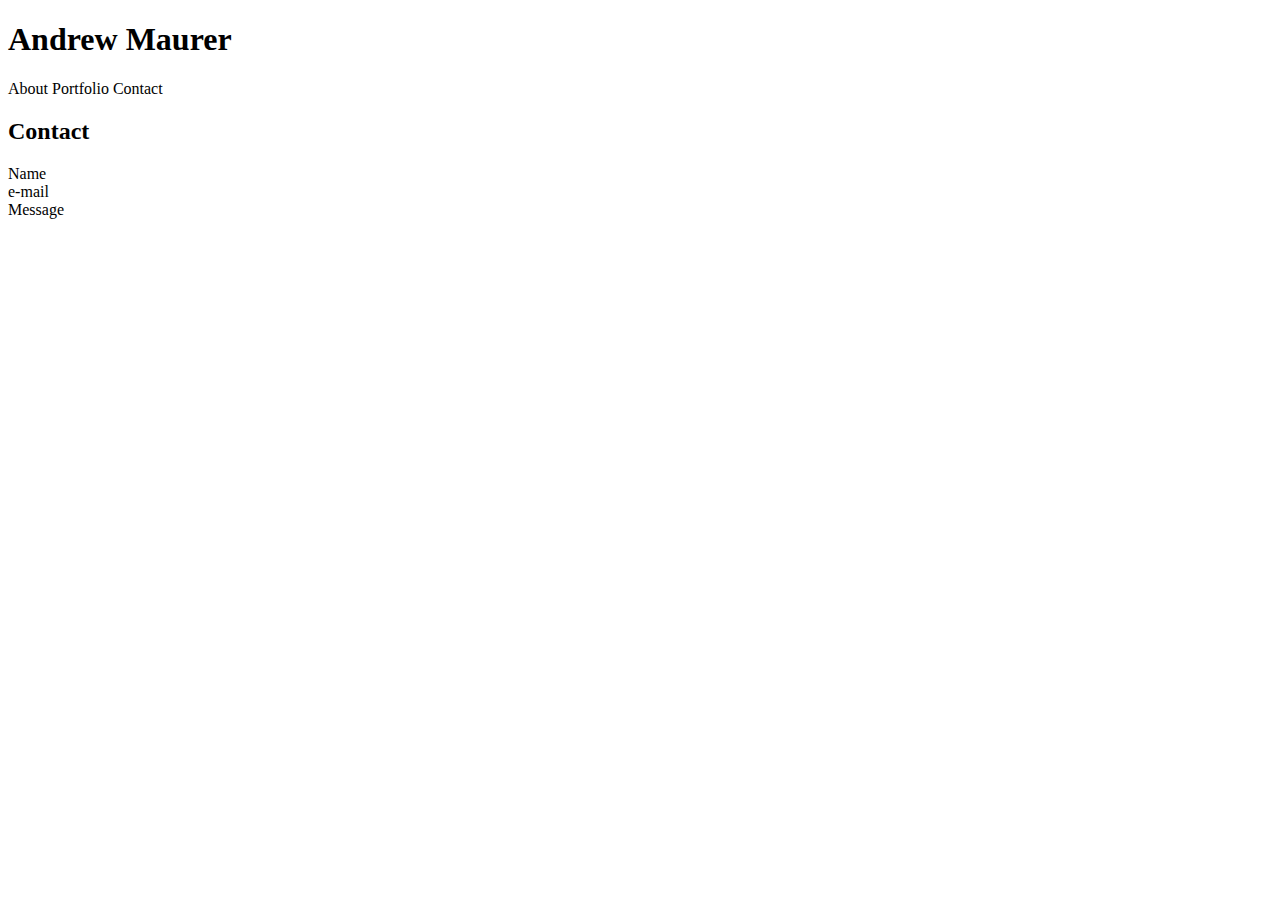
==== contact.html @ b1506850 "added basic text to the html files" ====
<!DOCTYPE html>
<head>

</head>
<body>
        <h1>Andrew Maurer</h1>

    <a>About</a>
    <a>Portfolio</a>
    <a>Contact</a>

    <h2>Contact</h2>

    <form>Name</form>
    <form>e-mail</form>
    <form>Message</form>

</body>
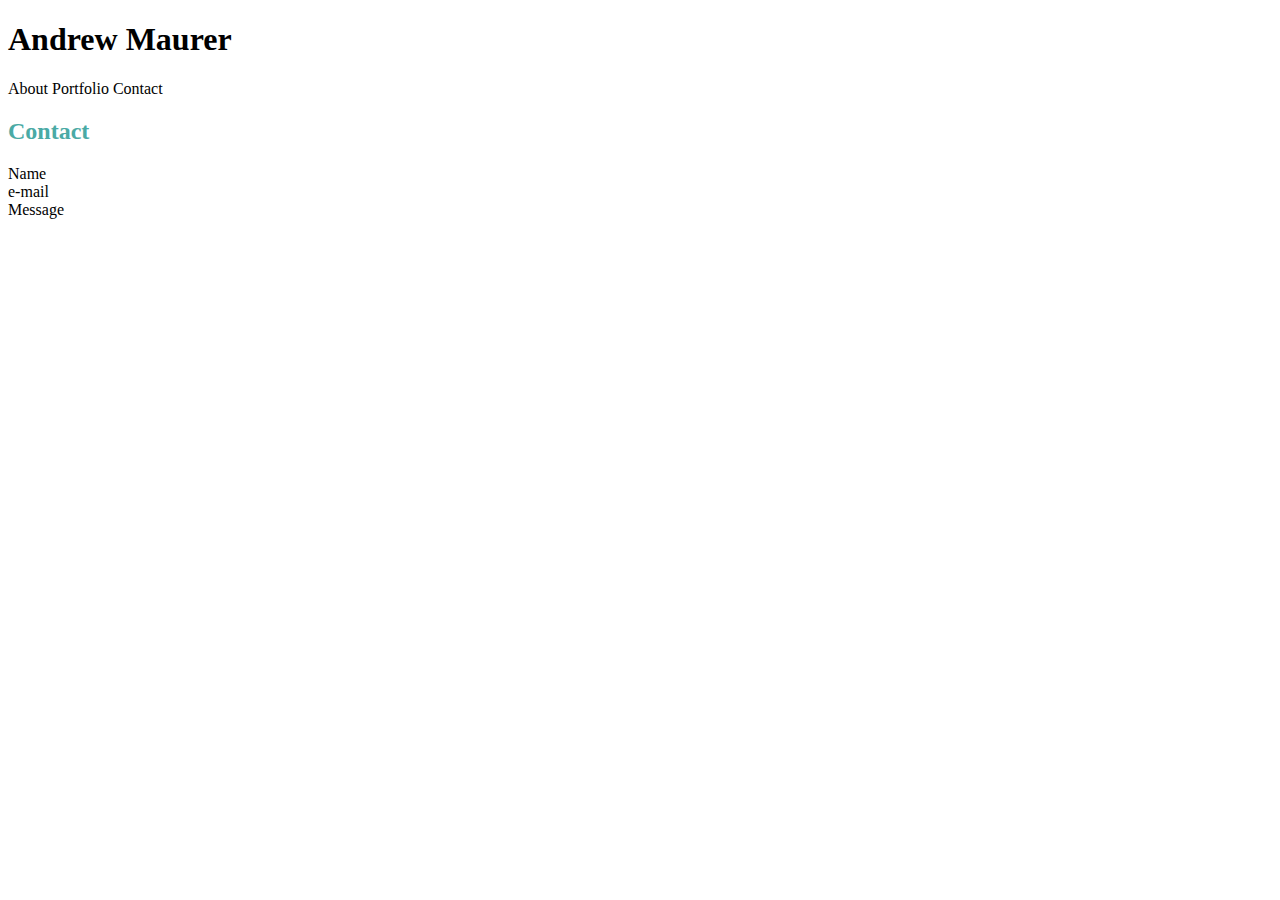
==== commit 812cda69: "added profile pic and css file" ====
--- a/contact.html
+++ b/contact.html
@@ -1,13 +1,17 @@
 <!DOCTYPE html>
 <head>
-
+<link rel="stylesheet" type="text/css" href="style.css">
 </head>
 <body>
+    <header>
         <h1>Andrew Maurer</h1>
+        <nav>
+            <a>About</a>
+            <a>Portfolio</a>
+            <a>Contact</a>
+        </nav>
+    </header>
 
-    <a>About</a>
-    <a>Portfolio</a>
-    <a>Contact</a>
 
     <h2>Contact</h2>
 
--- a/style.css
+++ b/style.css
@@ -0,0 +1,3 @@
+h2{
+    color: #4aaaa5
+}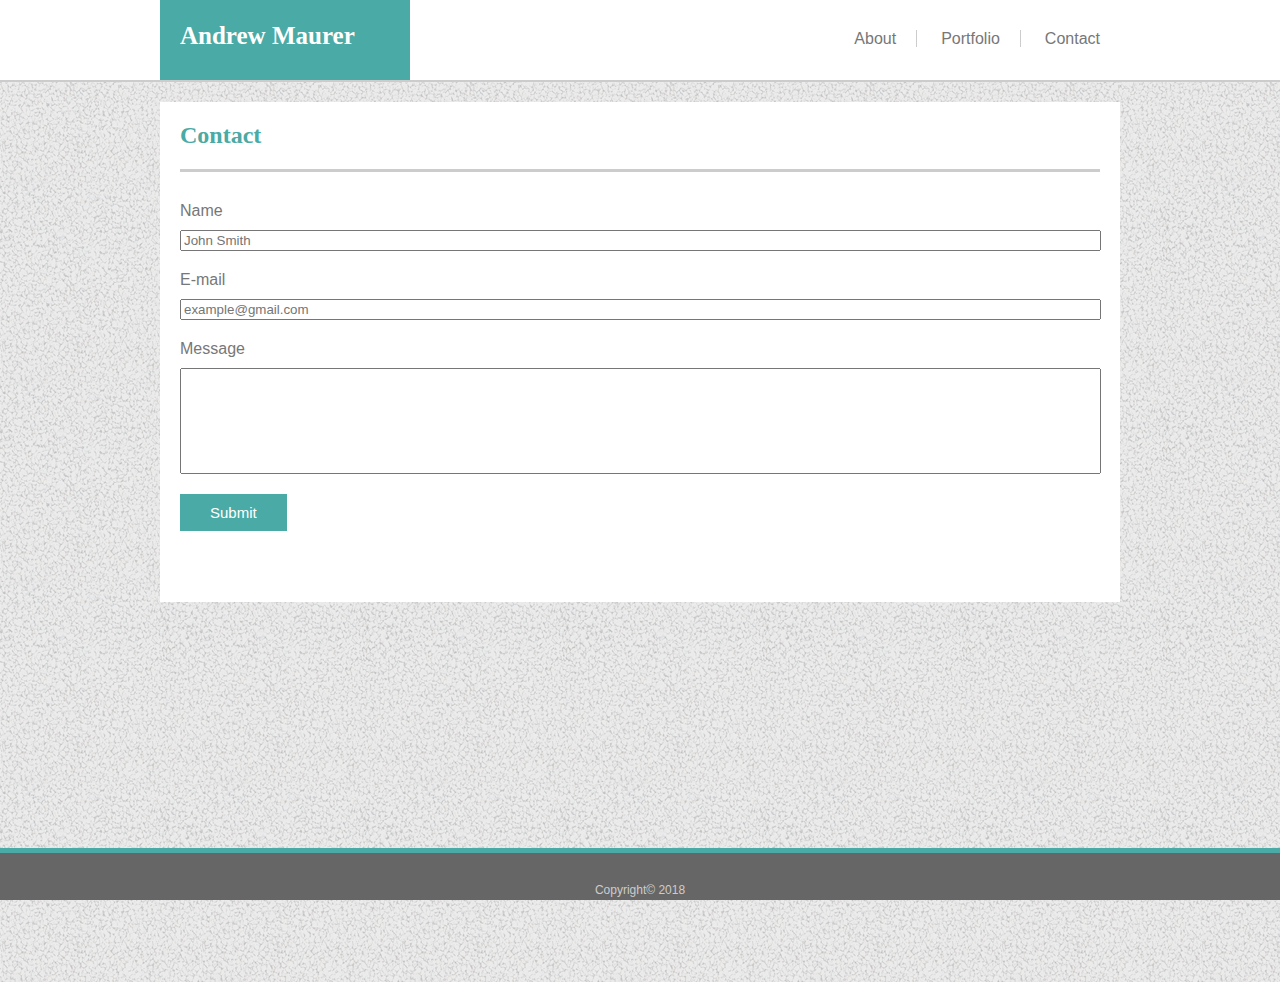
==== commit a8733b57: "added css, html, no comments" ====
--- a/contact.html
+++ b/contact.html
@@ -1,22 +1,47 @@
 <!DOCTYPE html>
 <head>
-<link rel="stylesheet" type="text/css" href="style.css">
+<!-- <link rel="stylesheet" type="text/css" href="reset.css"> -->
+<link rel="stylesheet" type="text/css" href="assets/css/style.css">
+
 </head>
 <body>
+    
     <header>
-        <h1>Andrew Maurer</h1>
-        <nav>
-            <a>About</a>
-            <a>Portfolio</a>
-            <a>Contact</a>
-        </nav>
+        <div class="content-width">
+            <div class="logo">
+                <h1>Andrew Maurer</h1>
+            </div>
+            <nav>
+                <a id="about" href="index.html">About</a>
+                <a id="portfolio" href="portfolio.html">Portfolio</a>
+                <a id="Contact" href="contact.html">Contact</a>
+            </nav>
+        </div>
     </header>
 
+    <div class="content">
+        <div class="content-width-2" id=forms>
+            <h2>Contact</h2>
 
-    <h2>Contact</h2>
+                <form>
+                    Name<br>
+                    <input type="text" placeholder="John Smith">
+                    <br>
+                    E-mail<br>
+                    <input type="text" placeholder="example@gmail.com">
+                    <br>
+                    Message<br>
+                    <input type="text" value="" id=message><br>
 
-    <form>Name</form>
-    <form>e-mail</form>
-    <form>Message</form>
+                    <input type="submit" value="Submit">
+
+
+                </form>
+                
+
+        </div>
+    </div>
+
+    <footer>Copyright&#169; 2018</footer>
 
 </body>--- a/assets/css/style.css
+++ b/assets/css/style.css
@@ -0,0 +1,156 @@
+body{
+    margin:0;
+    color:#777777;
+    font-family: 'Arial', 'Helvetica Neue', Helvetica, sans-serif;
+    height:100%;
+}
+h2{
+    font-family: 'Georgia', "Times", "Times New Roman", serif;
+    color: #4aaaa5;
+    border-bottom: solid;
+    border-color:#cccccc;
+    padding-bottom: 20px;
+    margin: 20px 20px 30px 20px;
+}
+img{
+    margin-left: 20px; 
+}
+
+header{
+    display:flex;
+    justify-content: center;
+    background: #ffffff;
+    font-family: 'Georgia', "Times", "Times New Roman", serif;
+    height:80px;
+    border-bottom: solid 2px  #cccccc;
+
+}
+footer{
+    line-height: 60px;
+    position: fixed;
+    left:0;
+    bottom:0;
+    padding-top:7px;
+    border-top:solid 5px #4aaaa5;
+    background: #666666;
+    height:40px;
+    text-align: center;
+    color: #cccccc;
+    font-size: 12px;
+    width: 100%;
+}
+.content{
+    background-image: url("../images/gravel.png");
+    display: flex;
+    border-color: #dddddd; 
+    justify-content: center;
+    height: 100vh;
+}
+h1{
+    font-size: 25px;
+    margin-left: 20px;
+    margin-top: 22px;
+}
+.logo{
+    justify-content: flex-start;
+    height: 80px;
+    width: 250px;
+    background: #4aaaa5;
+    color:#ffffff; 
+}
+.content-width{
+    background: #ffffff;
+    display:flex;
+    justify-content: space-between;
+    width: 960px;
+    height: 80px;
+}
+#forms{
+    flex-direction: column;
+}
+a{
+    font-family: 'Arial', 'Helvetica Neue', Helvetica, sans-serif;
+    position: relative;
+    top: 30px;
+    padding:0px 20px 0px 20px;
+    text-decoration: none;
+    color:#777777;
+    
+}
+#about{
+    border-right: solid 1px #cccccc
+}
+#portfolio{
+    border-right: solid 1px #cccccc
+}
+.content-width-2{
+    background: white;
+    margin-top: 20px;
+    width: 960px;
+    height: 500px;
+}
+.text-box{
+    display: flex;
+    flex-direction: column;
+    justify-content: space-between;
+    height: 300px;
+}
+form{
+    width: 97%;
+    margin: 0px 0px 0px 20px;
+}
+input[type=text]{
+    width: 98%;
+    margin: 10px 0px 20px 0px;
+}
+#message{
+    height: 100px;
+}
+input[type=submit] {
+    background-color: #4aaaa5;
+    color: white;
+    padding: 10px 30px;
+    border: none;
+    font-size: 15px;
+}
+#portfolio_table{
+    height: 800px;
+}
+.portfolio_items{
+    margin: 0px 30px 40px 20px;
+    height:200px;
+    width: 250px;
+}
+#Hangman{
+    background-image:url("../images/fashion-q-c-250-200-7.jpg");
+}
+#RPG_Game{
+    background-image:url("../images/sports-q-c-250-200-8.jpg");
+
+}
+#Trivia_Game{
+    background-image:url("../images/technics-q-c-250-200-2.jpg");
+}
+#Rutgers_Info_Widget{
+    background-image:url("../images/city.jpeg");
+}
+#Rock_Paper_Scissors{
+    background-image:url("../images/abstract-q-c-250-200-8.jpg");
+}
+h3{
+    position: relative;
+    top: 120px;
+    text-align: center;
+    background: #4aaaa5;
+    color: #ffffff;
+    line-height: 50px;
+    height:50px;
+    width:100%;
+    font-family: 'Georgia', "Times", "Times New Roman", serif;
+}
+#container{
+    height:670px;
+    width:675px;
+    display:flex;
+    flex-wrap:wrap;
+}
